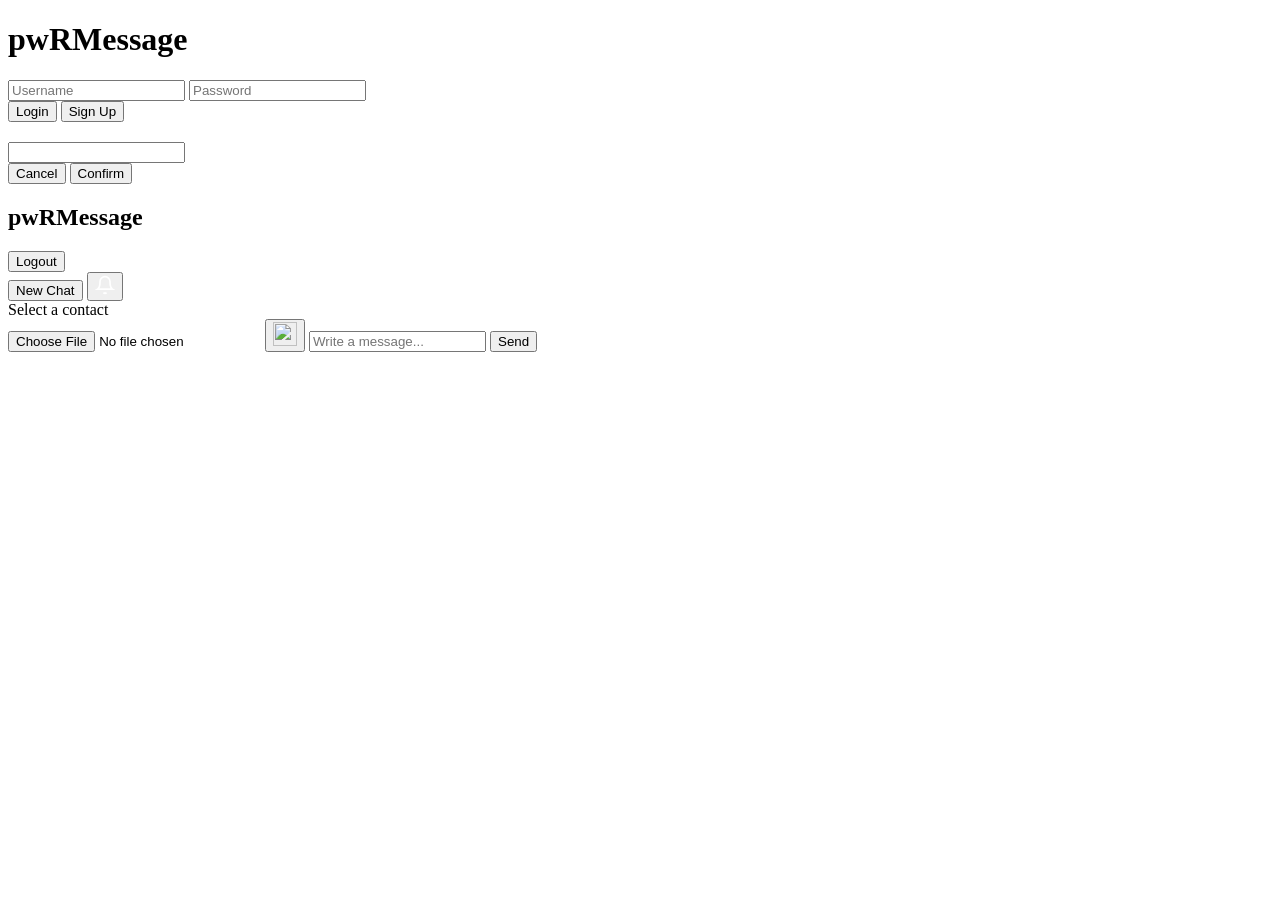
==== pwrmessage/imgui/index.html @ e42a107f "sync pwrmessage to cdn" ====
<!DOCTYPE html>
<html lang="en">

<head>
    <meta charset="UTF-8">
    <meta name="viewport" content="width=device-width, initial-scale=1.0">
    <title>pwRMessage</title>
    <link rel="icon" href="https://cdn.teampwr.dev/pwrmessage/favicon.ico">
    <link rel="stylesheet" href="https://cdn.teampwr.dev/pwrmessage/imgui/tailwind.css">
    <script src="https://cdn.teampwr.dev/pwrmessage/socket.io.min.js"></script>
</head>

<body class="bg-brand-bg text-white">
    <div id="toast-container"></div>

    <div id="auth-view" class="flex items-center justify-center h-screen">
        <div class="bg-brand-panel p-8 rounded-3xl border border-brand accent-glow w-full max-w-sm backdrop-blur-imgui">
            <h1 class="text-2xl font-bold mb-6 tracking-tighter text-center">pwRMessage</h1>
            <input id="auth-user" type="text" placeholder="Username"
                class="w-full bg-brand-glass p-4 rounded-xl mb-3 outline-none border border-brand focus:ring-2 focus:ring-brand-accent text-white placeholder-brand-text-sub">
            <input id="auth-pass" type="password" placeholder="Password"
                class="w-full bg-brand-glass p-4 rounded-xl mb-6 outline-none border border-brand focus:ring-2 focus:ring-brand-accent text-white placeholder-brand-text-sub">
            <div class="flex gap-2">
                <button onclick="handleAuth('login')"
                    class="flex-grow bg-brand-accent text-white p-4 rounded-xl font-bold hover:opacity-80 transition-imgui shadow-[0_0_15px_rgba(160,80,255,0.4)]">Login</button>
                <button onclick="handleAuth('register')"
                    class="flex-grow border-2 border-brand p-4 rounded-xl font-bold hover:bg-brand-glass transition-imgui">Sign
                    Up</button>
            </div>
        </div>
    </div>

    <div id="app-view" class="hidden h-screen flex relative">
        <div id="customModal" class="modal-overlay">
            <div class="modal-card">
                <h2 id="modalTitle" class="text-xl font-bold mb-2"></h2>
                <p id="modalDesc" class="text-brand-sub mb-6 text-sm"></p>
                <input id="modalInput" type="text"
                    class="w-full bg-brand-glass p-4 rounded-xl outline-none border border-brand focus:ring-2 focus:ring-brand-accent mb-6 text-white">
                <div class="flex gap-3">
                    <button onclick="closeModal()"
                        class="flex-grow p-3 rounded-xl font-bold text-brand-sub hover:bg-brand-glass transition">Cancel</button>
                    <button id="modalConfirm"
                        class="flex-grow p-3 rounded-xl font-bold bg-brand-accent text-white hover:opacity-90 transition shadow-[0_0_10px_rgba(160,80,255,0.3)]">Confirm</button>
                </div>
            </div>
        </div>

        <aside class="sidebar flex flex-col">
            <div class="p-6 border-b border-brand flex justify-between items-center">
                <h1 class="text-xl font-bold tracking-tighter">pwRMessage</h1>
                <button id="logoutBtn"
                    class="text-xs font-bold text-brand-sub hover:text-white uppercase transition">Logout</button>
            </div>
            <div class="p-4 flex gap-2">
                <button onclick="uiCreateChat()"
                    class="flex-grow bg-brand-accent text-white font-semibold py-3 rounded-xl hover:opacity-80 transition shadow-[0_0_15px_rgba(160,80,255,0.2)]">New
                    Chat</button>
                <button onclick="requestNotifs()"
                    class="bg-brand-glass border border-brand p-3 rounded-xl hover:bg-brand-panel transition">
                    <svg width="20" height="20" viewBox="0 0 24 24" fill="none" stroke="white" stroke-width="2">
                        <path d="M18 8A6 6 0 0 0 6 8c0 7-3 9-3 9h18s-3-2-3-9"></path>
                        <path d="M13.73 21a2 2 0 0 1-3.46 0"></path>
                    </svg>
                </button>
            </div>
            <div id="userList" class="flex-grow overflow-y-auto px-2"></div>
        </aside>

        <main class="flex-grow flex flex-col bg-[rgba(30,0,60,0.2)] backdrop-blur-md">
            <header class="p-5 border-b border-brand flex items-center gap-3 bg-brand-glass">
                <div class="flex flex-col items-start">
                    <span id="headerName" class="text-lg font-bold leading-tight">Select a contact</span>
                    <span id="headerStatus" class="text-xs font-medium h-4 text-brand-sub"></span>
                </div>
                <span id="typing-indicator" class="text-xs font-normal text-brand-accent italic ml-auto"></span>
            </header>

            <div id="messageDisplay" class="flex-grow p-6 overflow-y-auto flex flex-col gap-2"></div>

            <div class="p-4 bg-brand-glass border-t border-brand flex items-center gap-3">
                <input type="file" id="imageInput" accept="image/png, image/jpeg, image/webp, image/gif, image/svg+xml, image/bmp, image/ico, image/tiff, image/avif, image/heic" class="hidden"
                    onchange="handleImageUpload(this)">

                <button onclick="document.getElementById('imageInput').click()"
                    class="bg-brand-glass border border-brand p-4 rounded-2xl hover:bg-brand-panel transition">
                    <img width="24" height="24" src="https://cdn.teampwr.dev/pwrmessage/image-upload.svg"
                        class="invert">
                </button>

                <input id="msgInput" type="text" placeholder="Write a message..."
                    class="flex-grow bg-brand-glass border border-brand p-4 rounded-2xl outline-none focus:ring-1 focus:ring-brand-accent text-white placeholder-brand-text-sub">
                <button id="sendBtn"
                    class="bg-brand-accent text-white px-8 h-full rounded-2xl font-bold hover:opacity-80 transition shadow-[0_0_15px_rgba(160,80,255,0.3)]">Send</button>
            </div>
        </main>
    </div>

    <script src="https://cdn.teampwr.dev/pwrmessage/imgui/script.js"></script>
</body>
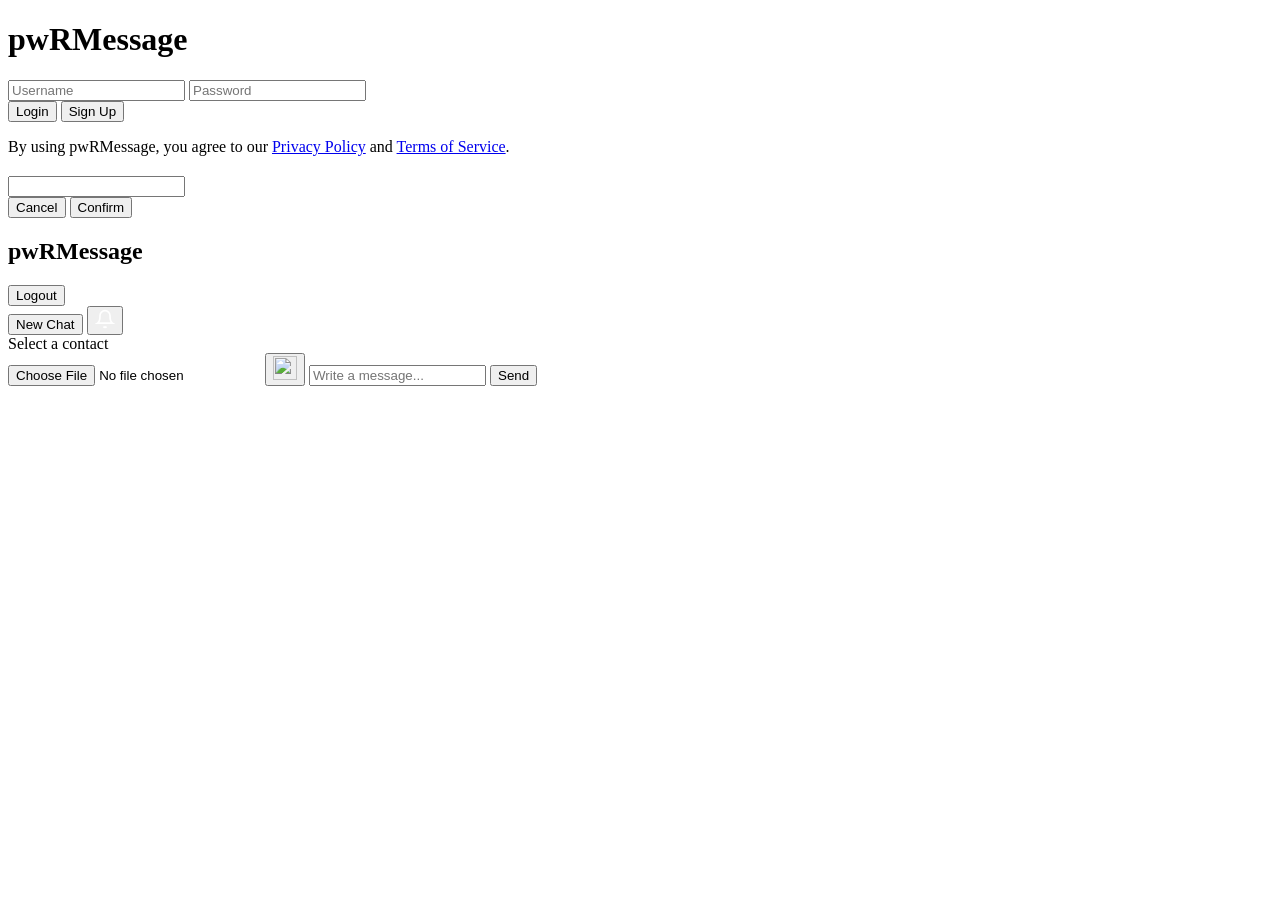
==== commit 899663df: "add privacy/tos to pwrmessage on cdn" ====
--- a/pwrmessage/imgui/index.html
+++ b/pwrmessage/imgui/index.html
@@ -28,6 +28,7 @@
                     Up</button>
             </div>
         </div>
+        <p class="privacy-policy">By using pwRMessage, you agree to our <a href="https://teampwr.dev/pwrmessage/privacy" target="_blank">Privacy Policy</a> and <a href="https://teampwr.dev/pwrmessage/terms" target="_blank">Terms of Service</a>.</p>
     </div>
 
     <div id="app-view" class="hidden h-screen flex relative">
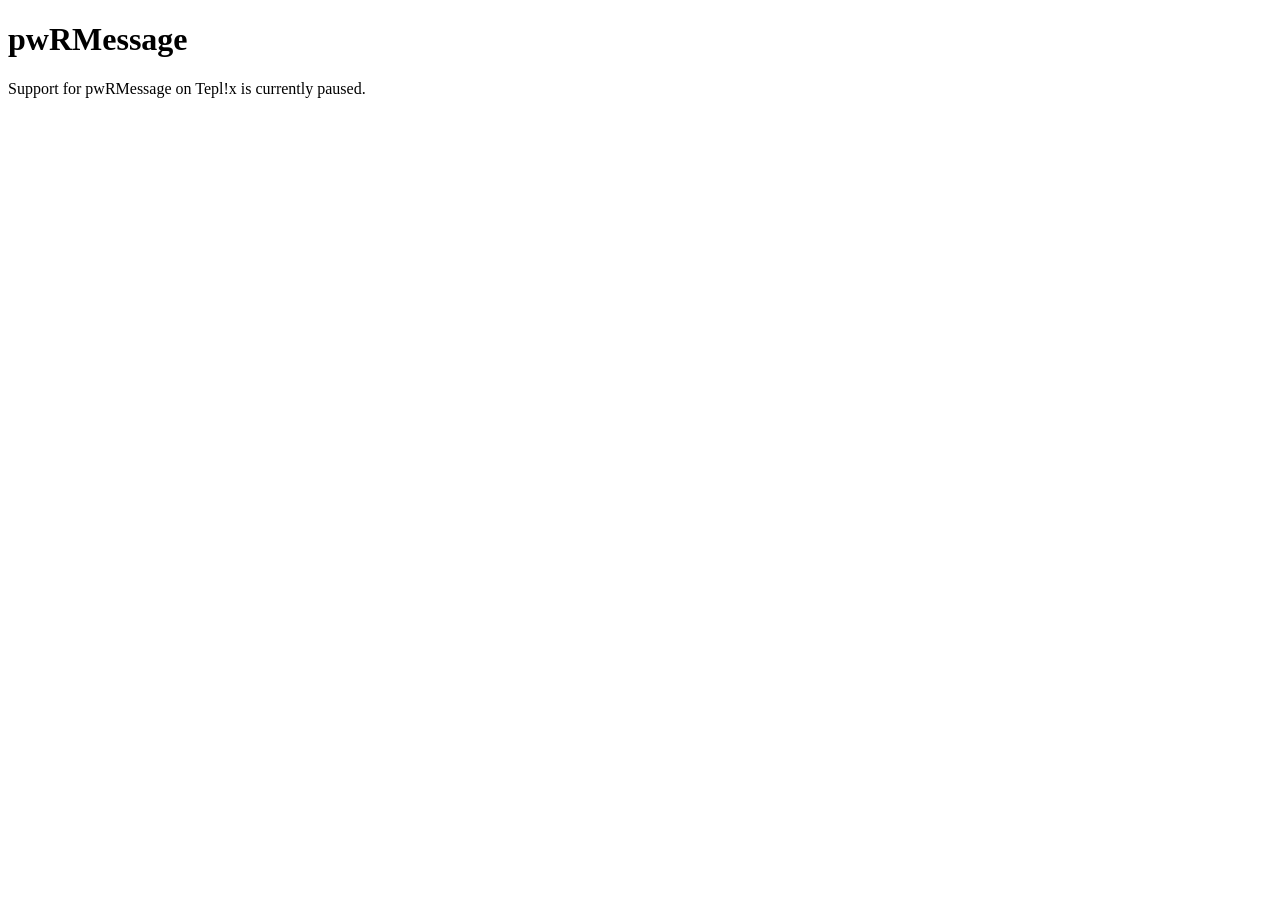
==== commit 7e65c291: "update pwrmessage fr" ====
--- a/pwrmessage/imgui/index.html
+++ b/pwrmessage/imgui/index.html
@@ -7,7 +7,6 @@
     <title>pwRMessage</title>
     <link rel="icon" href="https://cdn.teampwr.dev/pwrmessage/favicon.ico">
     <link rel="stylesheet" href="https://cdn.teampwr.dev/pwrmessage/imgui/tailwind.css">
-    <script src="https://cdn.teampwr.dev/pwrmessage/socket.io.min.js"></script>
 </head>
 
 <body class="bg-brand-bg text-white">
@@ -16,86 +15,7 @@
     <div id="auth-view" class="flex items-center justify-center h-screen">
         <div class="bg-brand-panel p-8 rounded-3xl border border-brand accent-glow w-full max-w-sm backdrop-blur-imgui">
             <h1 class="text-2xl font-bold mb-6 tracking-tighter text-center">pwRMessage</h1>
-            <input id="auth-user" type="text" placeholder="Username"
-                class="w-full bg-brand-glass p-4 rounded-xl mb-3 outline-none border border-brand focus:ring-2 focus:ring-brand-accent text-white placeholder-brand-text-sub">
-            <input id="auth-pass" type="password" placeholder="Password"
-                class="w-full bg-brand-glass p-4 rounded-xl mb-6 outline-none border border-brand focus:ring-2 focus:ring-brand-accent text-white placeholder-brand-text-sub">
-            <div class="flex gap-2">
-                <button onclick="handleAuth('login')"
-                    class="flex-grow bg-brand-accent text-white p-4 rounded-xl font-bold hover:opacity-80 transition-imgui shadow-[0_0_15px_rgba(160,80,255,0.4)]">Login</button>
-                <button onclick="handleAuth('register')"
-                    class="flex-grow border-2 border-brand p-4 rounded-xl font-bold hover:bg-brand-glass transition-imgui">Sign
-                    Up</button>
-            </div>
+            <p class="text-center">Support for pwRMessage on Tepl!x is currently paused.</p>
         </div>
-        <p class="privacy-policy">By using pwRMessage, you agree to our <a href="https://teampwr.dev/pwrmessage/privacy" target="_blank">Privacy Policy</a> and <a href="https://teampwr.dev/pwrmessage/terms" target="_blank">Terms of Service</a>.</p>
     </div>
-
-    <div id="app-view" class="hidden h-screen flex relative">
-        <div id="customModal" class="modal-overlay">
-            <div class="modal-card">
-                <h2 id="modalTitle" class="text-xl font-bold mb-2"></h2>
-                <p id="modalDesc" class="text-brand-sub mb-6 text-sm"></p>
-                <input id="modalInput" type="text"
-                    class="w-full bg-brand-glass p-4 rounded-xl outline-none border border-brand focus:ring-2 focus:ring-brand-accent mb-6 text-white">
-                <div class="flex gap-3">
-                    <button onclick="closeModal()"
-                        class="flex-grow p-3 rounded-xl font-bold text-brand-sub hover:bg-brand-glass transition">Cancel</button>
-                    <button id="modalConfirm"
-                        class="flex-grow p-3 rounded-xl font-bold bg-brand-accent text-white hover:opacity-90 transition shadow-[0_0_10px_rgba(160,80,255,0.3)]">Confirm</button>
-                </div>
-            </div>
-        </div>
-
-        <aside class="sidebar flex flex-col">
-            <div class="p-6 border-b border-brand flex justify-between items-center">
-                <h1 class="text-xl font-bold tracking-tighter">pwRMessage</h1>
-                <button id="logoutBtn"
-                    class="text-xs font-bold text-brand-sub hover:text-white uppercase transition">Logout</button>
-            </div>
-            <div class="p-4 flex gap-2">
-                <button onclick="uiCreateChat()"
-                    class="flex-grow bg-brand-accent text-white font-semibold py-3 rounded-xl hover:opacity-80 transition shadow-[0_0_15px_rgba(160,80,255,0.2)]">New
-                    Chat</button>
-                <button onclick="requestNotifs()"
-                    class="bg-brand-glass border border-brand p-3 rounded-xl hover:bg-brand-panel transition">
-                    <svg width="20" height="20" viewBox="0 0 24 24" fill="none" stroke="white" stroke-width="2">
-                        <path d="M18 8A6 6 0 0 0 6 8c0 7-3 9-3 9h18s-3-2-3-9"></path>
-                        <path d="M13.73 21a2 2 0 0 1-3.46 0"></path>
-                    </svg>
-                </button>
-            </div>
-            <div id="userList" class="flex-grow overflow-y-auto px-2"></div>
-        </aside>
-
-        <main class="flex-grow flex flex-col bg-[rgba(30,0,60,0.2)] backdrop-blur-md">
-            <header class="p-5 border-b border-brand flex items-center gap-3 bg-brand-glass">
-                <div class="flex flex-col items-start">
-                    <span id="headerName" class="text-lg font-bold leading-tight">Select a contact</span>
-                    <span id="headerStatus" class="text-xs font-medium h-4 text-brand-sub"></span>
-                </div>
-                <span id="typing-indicator" class="text-xs font-normal text-brand-accent italic ml-auto"></span>
-            </header>
-
-            <div id="messageDisplay" class="flex-grow p-6 overflow-y-auto flex flex-col gap-2"></div>
-
-            <div class="p-4 bg-brand-glass border-t border-brand flex items-center gap-3">
-                <input type="file" id="imageInput" accept="image/png, image/jpeg, image/webp, image/gif, image/svg+xml, image/bmp, image/ico, image/tiff, image/avif, image/heic" class="hidden"
-                    onchange="handleImageUpload(this)">
-
-                <button onclick="document.getElementById('imageInput').click()"
-                    class="bg-brand-glass border border-brand p-4 rounded-2xl hover:bg-brand-panel transition">
-                    <img width="24" height="24" src="https://cdn.teampwr.dev/pwrmessage/image-upload.svg"
-                        class="invert">
-                </button>
-
-                <input id="msgInput" type="text" placeholder="Write a message..."
-                    class="flex-grow bg-brand-glass border border-brand p-4 rounded-2xl outline-none focus:ring-1 focus:ring-brand-accent text-white placeholder-brand-text-sub">
-                <button id="sendBtn"
-                    class="bg-brand-accent text-white px-8 h-full rounded-2xl font-bold hover:opacity-80 transition shadow-[0_0_15px_rgba(160,80,255,0.3)]">Send</button>
-            </div>
-        </main>
-    </div>
-
-    <script src="https://cdn.teampwr.dev/pwrmessage/imgui/script.js"></script>
 </body>
